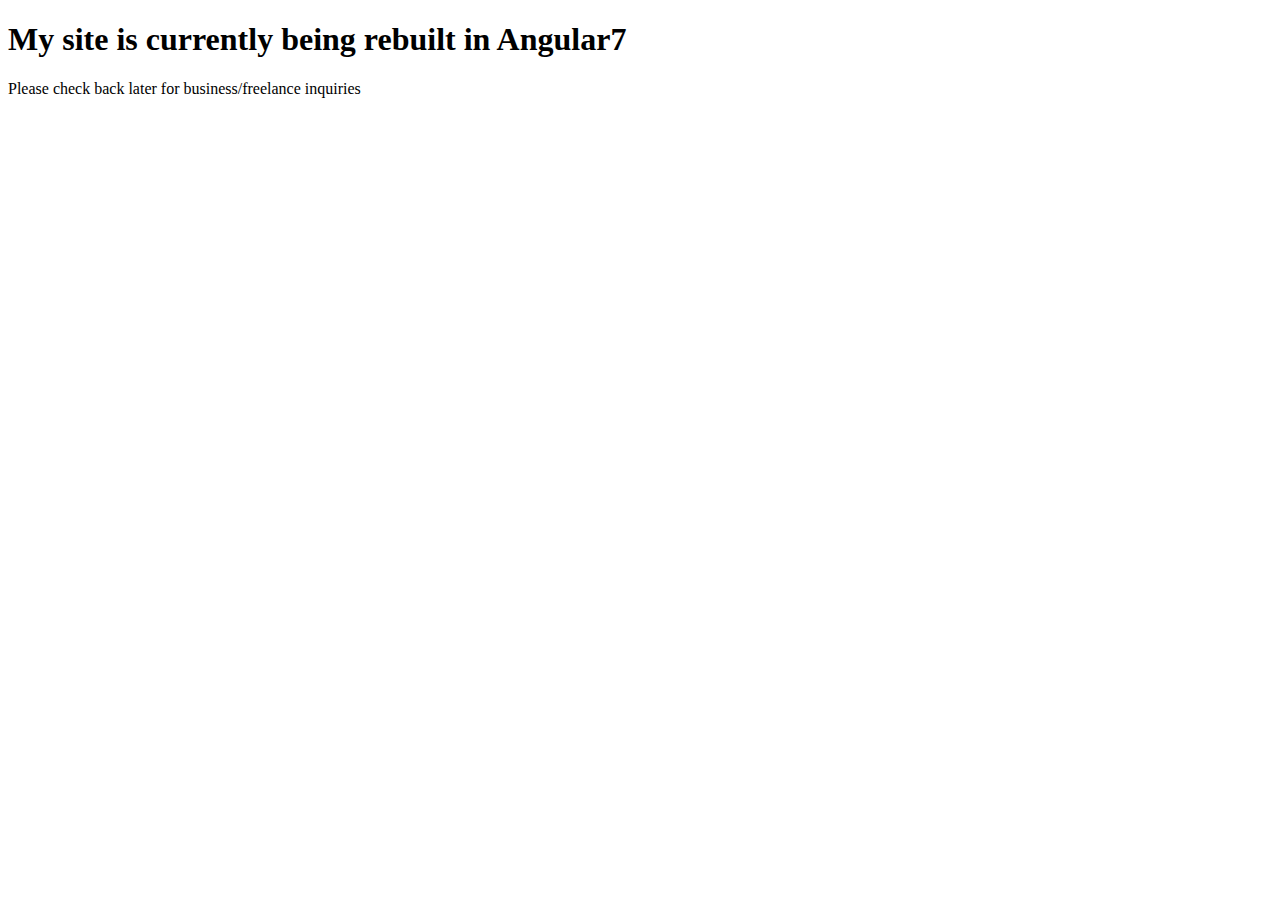
==== index.html @ aec32db3 "Update index.html" ====
<!DOCTYPE html>
<html>
 
  <head>
  
    <link rel="stylesheet" type="text/css" href="styles/styleHome.css">
    <title>Wesley Scott | Computer Scientist</title>
	
  </head>

  <body>

	  <h1><strong>My site is currently being rebuilt in Angular7</strong></h1>
	  <p>Please check back later for business/freelance inquiries</p>
    
  </body>

</html>
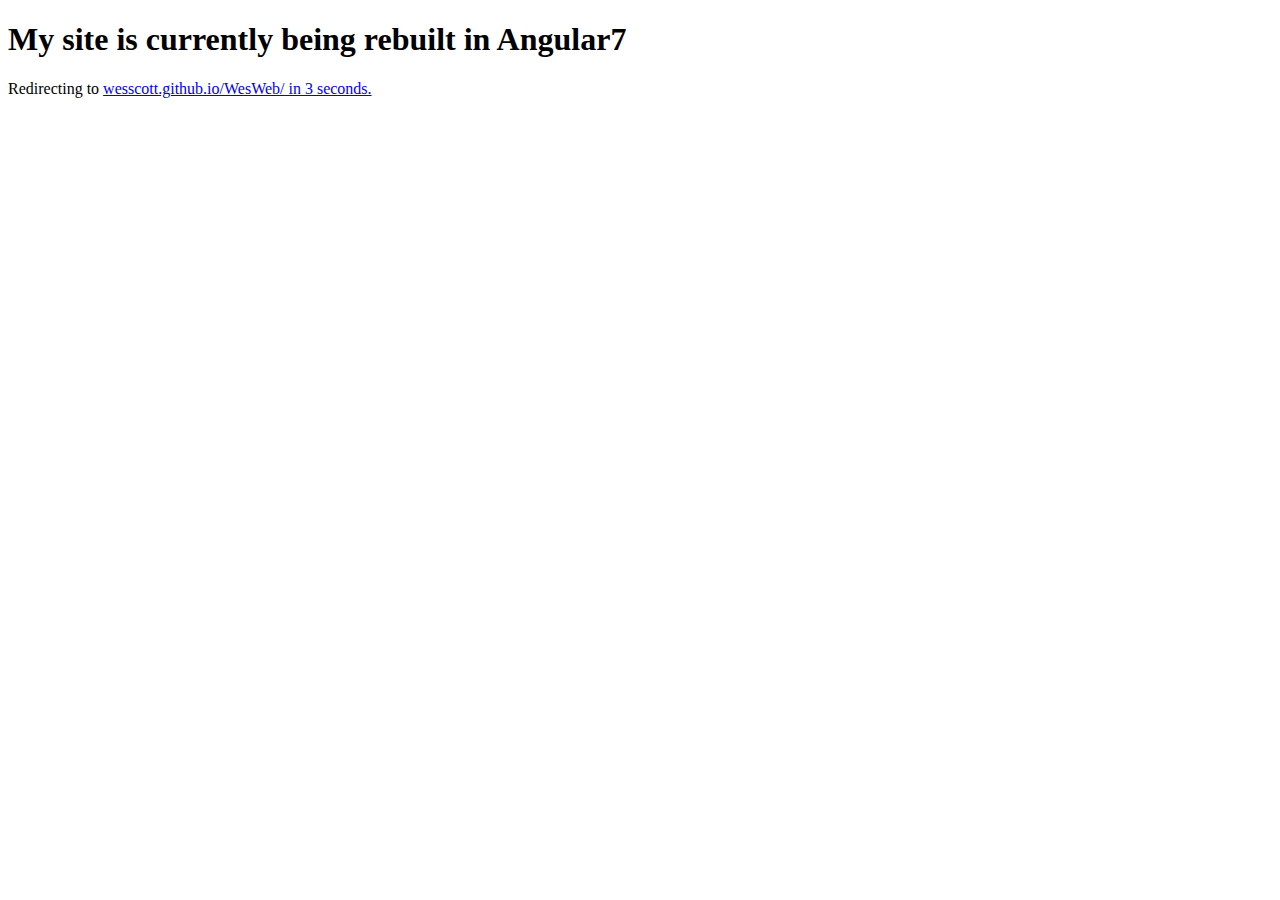
==== commit 1794d81a: "Update index.html" ====
--- a/index.html
+++ b/index.html
@@ -1,6 +1,8 @@
 <!DOCTYPE html>
 <html>
  
+	<meta http-equiv="refresh" content="3; URL='https:wesscott.github.io/WesWeb/'" />
+	
   <head>
   
     <link rel="stylesheet" type="text/css" href="styles/styleHome.css">
@@ -11,7 +13,7 @@
   <body>
 
 	  <h1><strong>My site is currently being rebuilt in Angular7</strong></h1>
-	  <p>Please check back later for business/freelance inquiries</p>
+	  <p>Redirecting to <a href="wesscott.github.io/WesWeb/">wesscott.github.io/WesWeb/ in 3 seconds.</a></p>
     
   </body>
 
